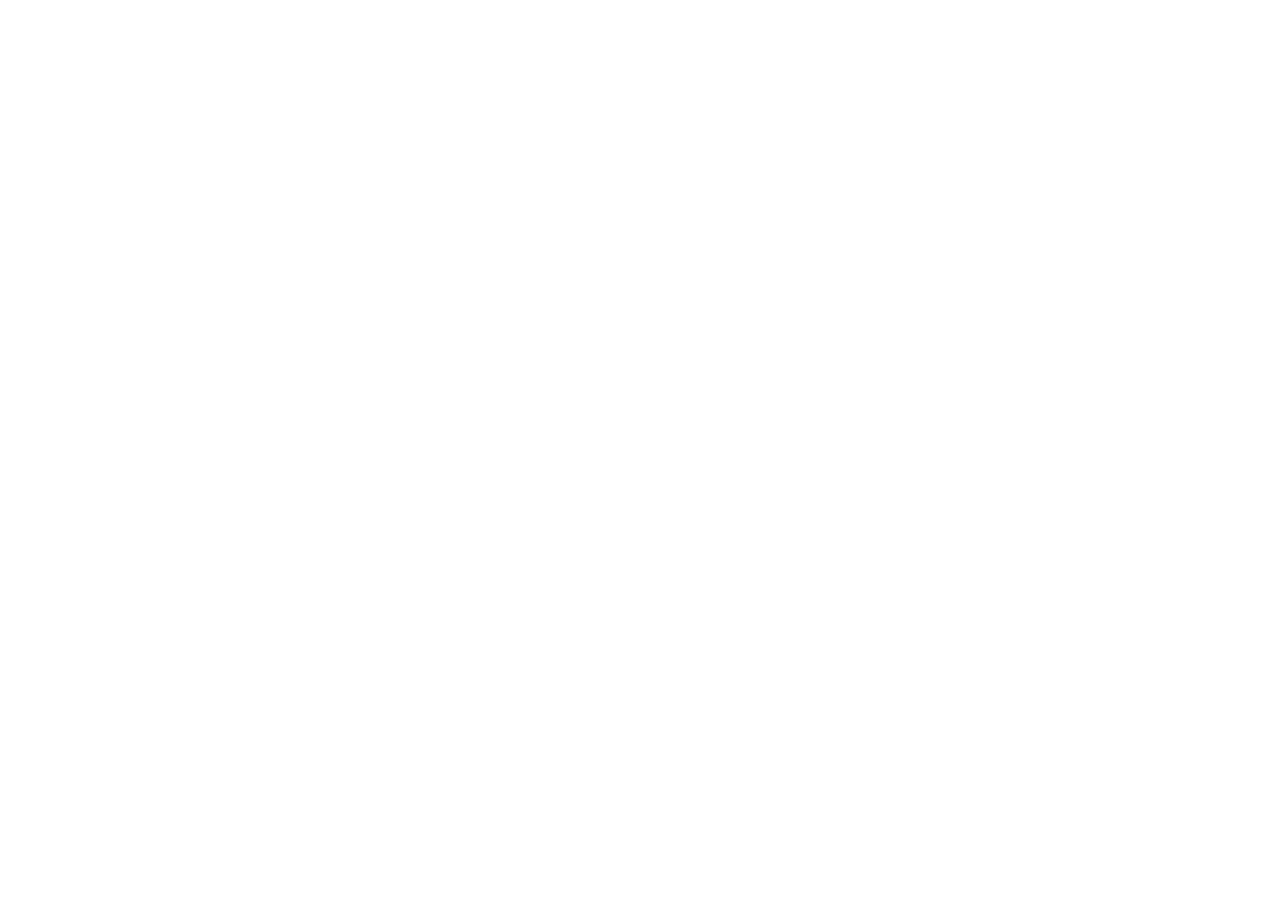
==== birthday.html @ c4625959 "First draft for the surprise" ====
<!DOCTYPE html>
<html>
    <head>
        <title>This appears to be your birthday</title>
        <link rel="stylesheet" type="text/css" href="birthday_style.css">
    </head>
    <body>
        
        <script src="birthday_script.js"></script>
    </body>
</html>
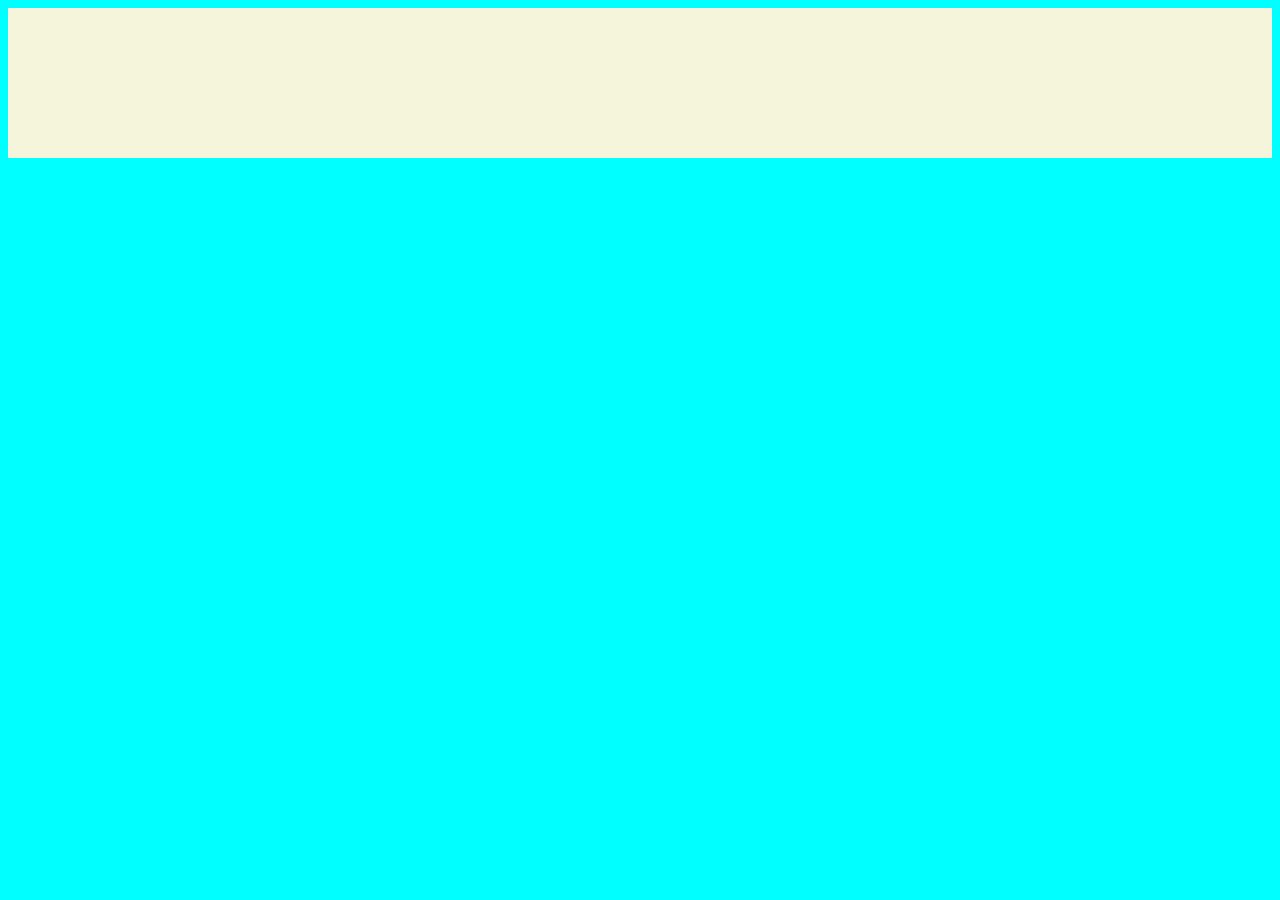
==== commit 98768461: "header test" ====
--- a/birthday.html
+++ b/birthday.html
@@ -5,7 +5,9 @@
         <link rel="stylesheet" type="text/css" href="birthday_style.css">
     </head>
     <body>
-        
+        <div class="header">
+            
+        </div>
         <script src="birthday_script.js"></script>
     </body>
 </html>--- a/birthday_style.css
+++ b/birthday_style.css
@@ -0,0 +1,9 @@
+body{
+    background-color: aqua;
+}
+
+.header{
+    width: auto;
+    height: 150px;
+    background-color: beige;
+}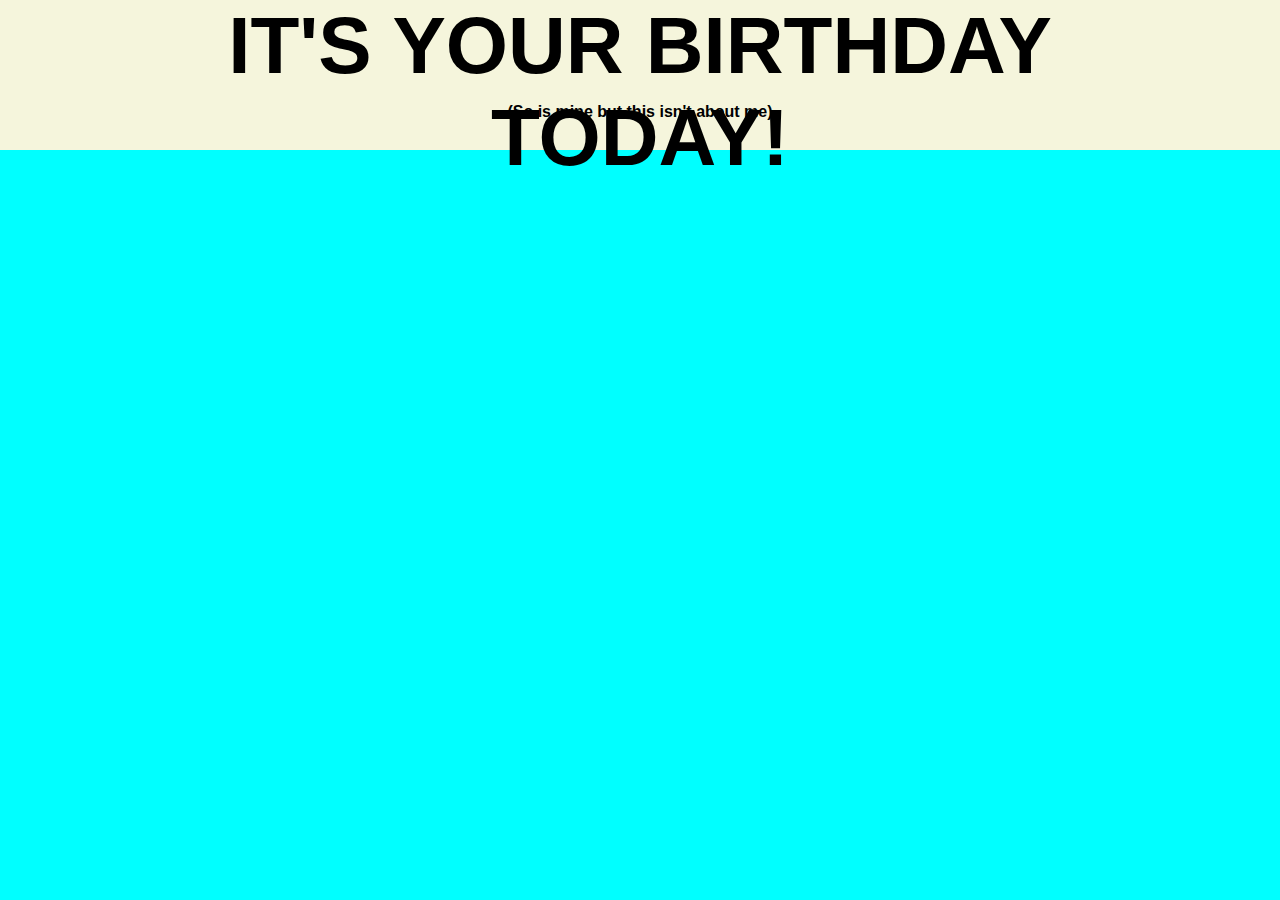
==== commit 5b77a502: "Header fixes" ====
--- a/birthday.html
+++ b/birthday.html
@@ -5,8 +5,11 @@
         <link rel="stylesheet" type="text/css" href="birthday_style.css">
     </head>
     <body>
-        <div class="header">
-            
+        <div class="container">
+         <div class="header">
+            <h1>IT'S YOUR BIRTHDAY TODAY!</h1>
+            <h2>(So is mine but this isn't about me)</h2>
+         </div>
         </div>
         <script src="birthday_script.js"></script>
     </body>
--- a/birthday_style.css
+++ b/birthday_style.css
@@ -1,9 +1,42 @@
 body{
     background-color: aqua;
+    margin: auto 0;
 }
 
+
 .header{
+    display: grid;
+    grid-template-columns: 10% 80% 10%;
+    grid-template-rows: 60% 40%;
     width: auto;
     height: 150px;
     background-color: beige;
+    justify-content: center;
+}
+
+h1{
+    margin: auto;  
+    text-align: center;
+    grid-column-start: 2;
+    color: black;
+    font-size: 5rem;
+    font-family: sans-serif;
+}
+@media only screen and (max-width:1200px){
+    h1{
+        font-size: 3rem;
+    }
+}
+@media only screen and (max-width:600px){
+    h1{
+        font-size: 2rem;
+    }
+}
+h2{
+    grid-column-start: 2;
+    grid-row-start: 2;
+    text-align: center;
+    color: black;
+    font-size: 1rem;
+    font-family: sans-serif;
 }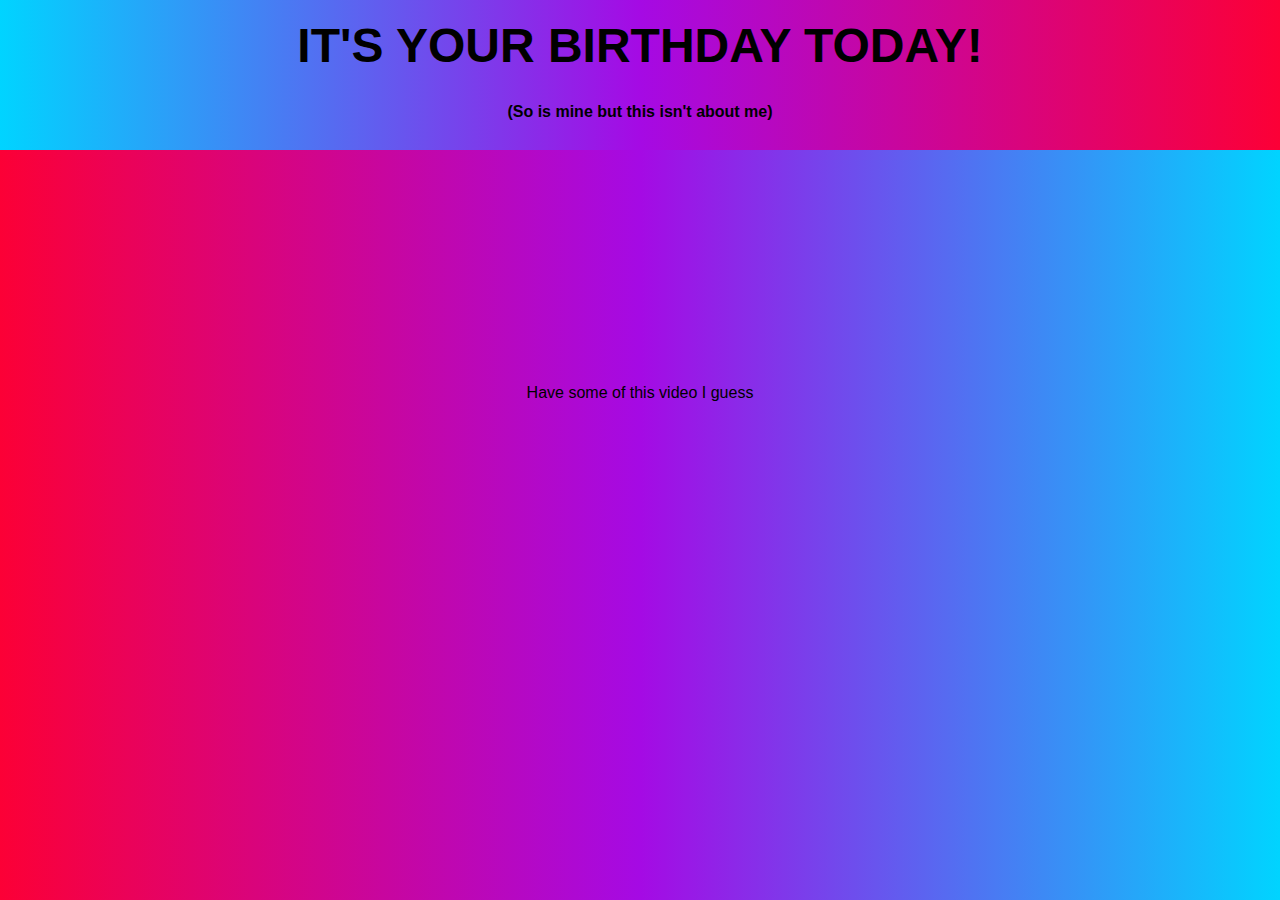
==== commit a13cc681: "Birthday page update" ====
--- a/birthday.html
+++ b/birthday.html
@@ -10,6 +10,14 @@
             <h1>IT'S YOUR BIRTHDAY TODAY!</h1>
             <h2>(So is mine but this isn't about me)</h2>
          </div>
+            <div class="content">
+                <p class="birthdaycat-text">
+                     Have some of this video I guess
+                </p>
+             <div class="video">
+                    <iframe width="560" height="315" src="https://www.youtube-nocookie.com/embed/3kyn9Es4HoY" frameborder="0" allow="accelerometer; autoplay; encrypted-media; gyroscope; picture-in-picture" allowfullscreen></iframe>
+             </div>
+            </div>
         </div>
         <script src="birthday_script.js"></script>
     </body>
--- a/birthday_style.css
+++ b/birthday_style.css
@@ -1,5 +1,6 @@
 body{
-    background-color: aqua;
+    background: rgb(252,0,54);
+    background: linear-gradient(90deg, rgba(252,0,54,1) 0%, rgba(165,10,228,1) 50%, rgba(0,212,255,1) 100%); 
     margin: auto 0;
 }
 
@@ -10,7 +11,7 @@
     grid-template-rows: 60% 40%;
     width: auto;
     height: 150px;
-    background-color: beige;
+    background: linear-gradient(90deg, rgba(0,212,255,1) 0%, rgba(165,10,228,1) 50%,rgba(252,0,54,1) 100%);
     justify-content: center;
 }
 
@@ -22,7 +23,7 @@
     font-size: 5rem;
     font-family: sans-serif;
 }
-@media only screen and (max-width:1200px){
+@media only screen and (max-width:1300px){
     h1{
         font-size: 3rem;
     }
@@ -39,4 +40,27 @@
     color: black;
     font-size: 1rem;
     font-family: sans-serif;
+}
+
+.content {
+    display: grid;
+    grid-template-columns: 10% 80% 10%;
+    grid-template-rows: 50% 50%;
+    margin-top: 6rem;
+}
+
+.birthdaycat-text{
+    margin: auto; 
+    margin-bottom: 25px; 
+    text-align: center;
+    grid-column-start: 2;
+    color: black;
+    font-size: 1rem;
+    font-family: sans-serif;
+}
+
+.video {
+    margin: auto;  
+    grid-column-start: 2;
+    grid-row-start: 2;
 }